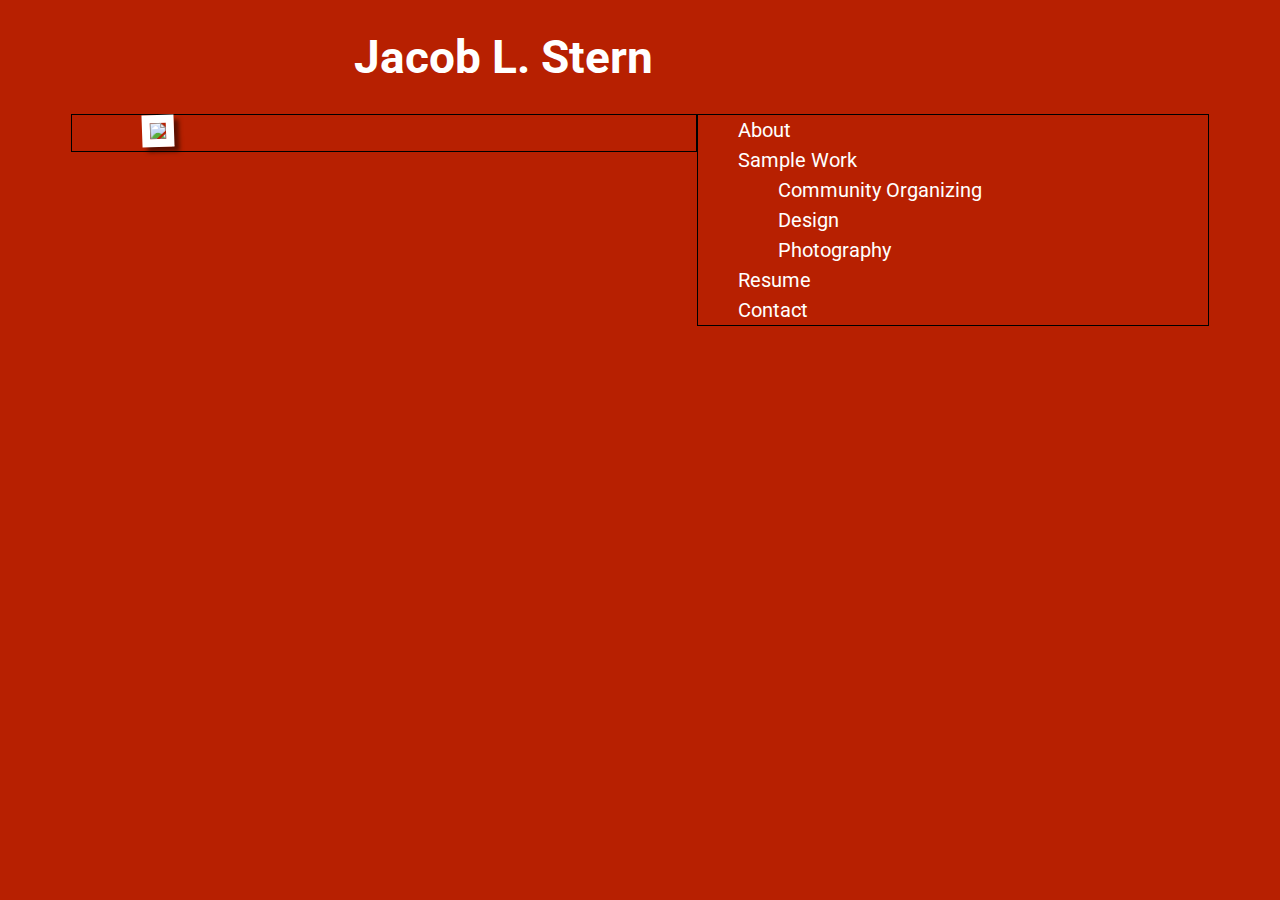
==== archive/index.html @ ac8eeb86 "Update 4.25.18" ====
<!DOCTYPE html>
<html>
<head>
	<title>Jacob L. Stern</title>
	<meta name="viewport" content="width=device-width, initial-scale=1.0">
	<script
  src="https://code.jquery.com/jquery-3.1.1.min.js"
  integrity="sha256-hVVnYaiADRTO2PzUGmuLJr8BLUSjGIZsDYGmIJLv2b8="
  crossorigin="anonymous"></script>
  <link href="https://fonts.googleapis.com/css?family=Roboto:400,700" rel="stylesheet">
	<link rel="stylesheet" type="text/css" href="jstern_styles.css">
</head>
<body>
	<h1>Jacob L. Stern</h1>
	<div class="container">
	<!-- Row 1 -->
	<div class="row">
		<div id="splash" class="box">
			<img src="images/summit.png">
<!-- 			<div class="box">
				<div class="parallelogram"><p>Community Organizer</p></div>
				<div class="parallelogram"><p>Developer</p></div>
				<div class="parallelogram"><p>Graphic Designer</p></div>
			</div> -->
		</div>


		<div id="menu" class="box">
			<ul>
				<li>About</li>
				<li>Sample Work</li>
				<ul class="submenu">
					<li>Community Organizing</li>
					<li>Design</li>
					<li>Photography</li>
				</ul>
				<li>Resume</li>
				<li>Contact</li>
			</ul>
		</div>
	</div>


	<!-- Row 2 -->
<!-- 	<div class="row">

	</div>
	<div class="parallelogram box"></div> -->

	</div>
	<script type="text/javascript" src="jstern.js"></script>
</body>
</html>
---- archive/jstern_styles.css ----
* {
	box-sizing: border-box;
	-webkit-box-sizing: border-box;
  -moz-box-sizing: border-box;
}
body {
	background: #b72001;
	font-family: Roboto;
	color: white;
}
h1 {
	font-size: 46px;
	margin: 30px;
	padding-left: 25%;
}
ul {
	list-style: none;
	font-size: 20px;
	margin: 0;
}
li {
	padding: 3px 0;
}
.container {
	width: 90%;
	margin: 0 auto;
}
.bold {
	font-weight: 700;
}
.row {
	clear: both;
}
.box {
	float: left;
	border: 1px solid black;
}
.parallel-holder {
	position: absolute;
}
.parallelogram {
	position: absolute;
	left: 330px;
	margin: 5px 30px 5px 30px;
	width: 250px;
	height: 60px;
	-webkit-transform: skew(20deg);
	-moz-transform: skew(20deg);
	-o-transform: skew(20deg);
	background: white;
	box-shadow: 5px 5px 4px rgba(0, 0, 0, .5);
	display: none;
}
.parallelogram:nth-of-type(1) {top: 300px}
.parallelogram:nth-of-type(2) {top: 380px}
.parallelogram:nth-of-type(3) {top: 460px}

.parallelogram p {
	color: #333333;
	font-size: 1.2em;
	font-weight: 700;
	-webkit-transform: skew(-20deg);
	-moz-transform: skew(-20deg);
	-o-transform: skew(-20deg);
	margin: 20px;
}
#menu {
	order: 1;
}
#splash {
	margin-bottom: 30px;
	order: -1;
}
#splash img {
	border: 8px solid white;
	box-shadow: 5px 5px 4px rgba(0, 0, 0, .5);
	width: 300px;
	margin-left: 70px;
	-ms-transform: rotate(-2deg); /* IE 9 */
  -webkit-transform: rotate(-2deg); /* Safari */
  transform: rotate(-2deg);
}

/*Changes based on viewport size*/
	#splash {width: 100%}
	#menu {width: 100%}
@media screen and (min-width: 768px) {
	#splash {width: 55%}
	#menu {width: 45%}
}
@media screen and (min-width: 992px) {
	#splash {width: 50%}
	#menu {width: 50%}
}
@media screen and (min-width: 1200px) {
	#splash {width: 55%}
	#menu {width: 45%}
}
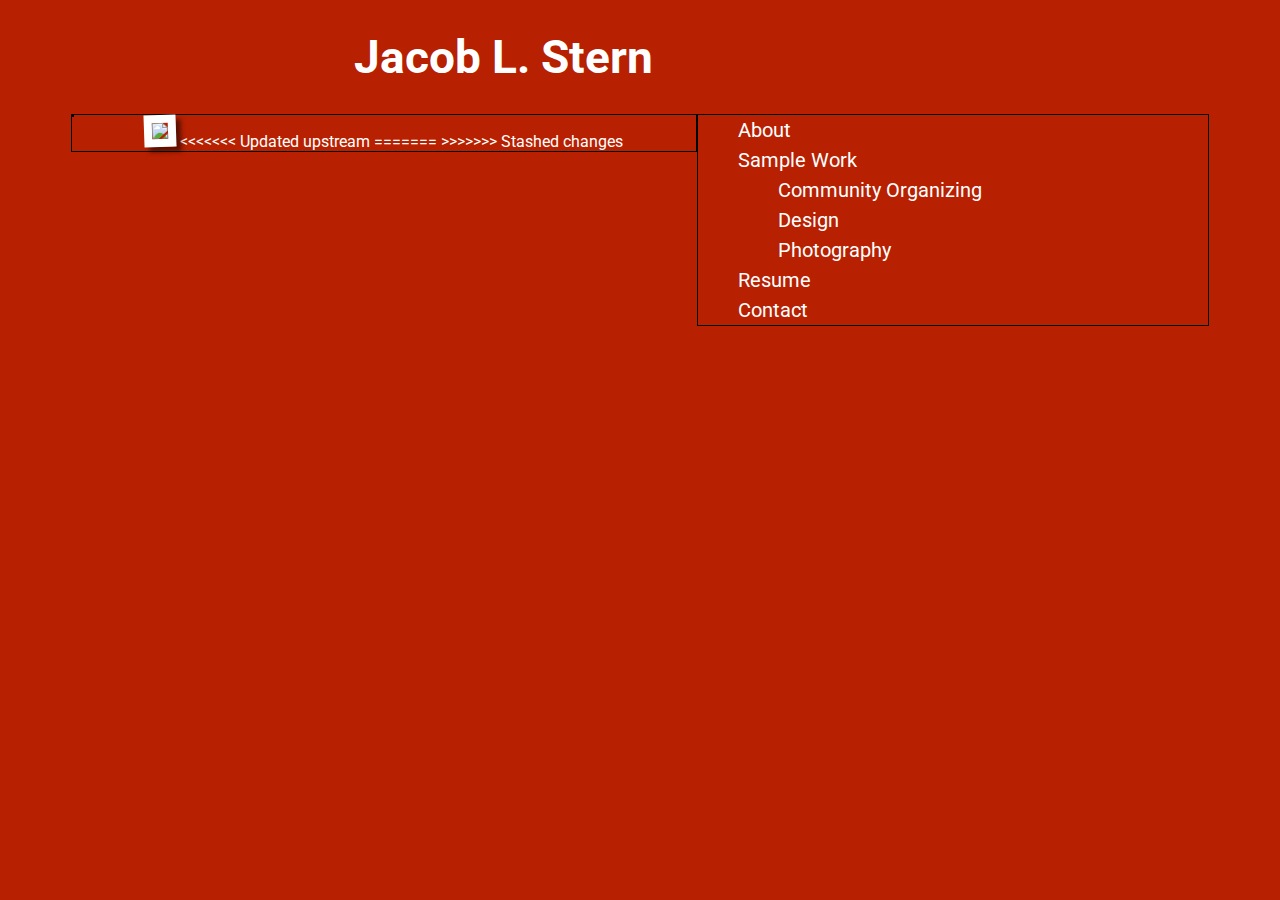
==== commit c2608a60: "Update before bed 4.25.18" ====
--- a/archive/index.html
+++ b/archive/index.html
@@ -17,11 +17,19 @@
 	<div class="row">
 		<div id="splash" class="box">
 			<img src="images/summit.png">
+<<<<<<< Updated upstream
 <!-- 			<div class="box">
 				<div class="parallelogram"><p>Community Organizer</p></div>
 				<div class="parallelogram"><p>Developer</p></div>
 				<div class="parallelogram"><p>Graphic Designer</p></div>
 			</div> -->
+=======
+			<div class="box">
+				<div class="parallelogram"><p>Community Organizer</p></div>
+				<div class="parallelogram"><p>Developer</p></div>
+				<div class="parallelogram"><p>Graphic Designer</p></div>
+			</div>
+>>>>>>> Stashed changes
 		</div>
 
 
